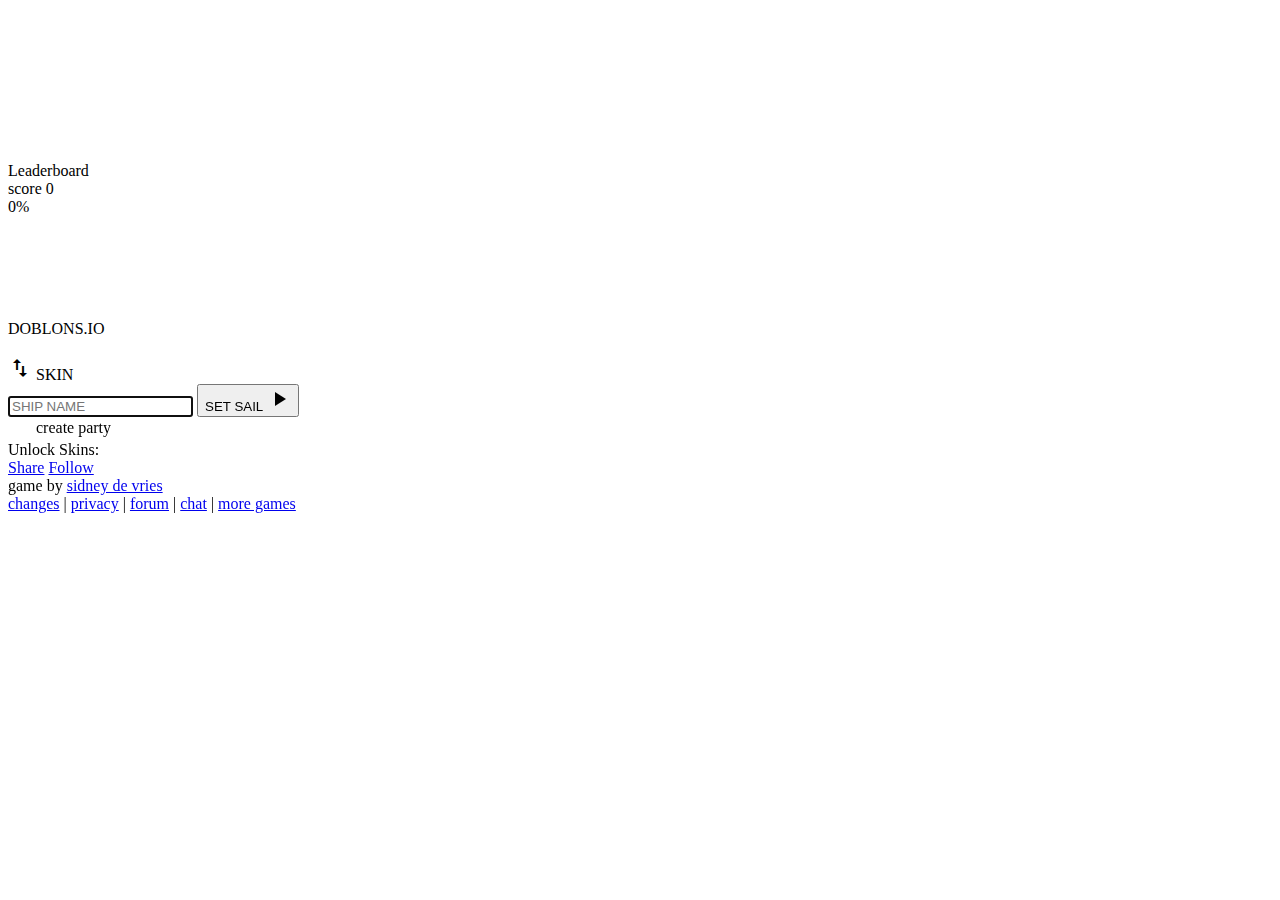
==== index.html @ c54cb400 "Add files via upload" ====
<!DOCTYPE html>
<html>
<head>
	<title>doblons.io</title>
	<!-- SS=1 --><!-- ENG=0 --><!-- US=0 --><!-- VAL=1 --><!-- GR=0 --><!-- EN=1 --><!-- DO=0 --><!-- CIA=1 -->
	<!-- f12>treasureMap -->
	<meta name="viewport" content="width=device-width, initial-scale=1.0, maximum-scale=1.0, minimum-scale=1.0, user-scalable=0">
	<meta name="description" content="Doblons.io is a New IO Game! Destroy enemy ships and upgrade your own.">
	<script src="http://code.jquery.com/jquery-2.1.4.min.js"></script>
	<link href="https://fonts.googleapis.com/icon?family=Material+Icons" rel="stylesheet">
	<link rel="shortcut icon" type="image/png" href="/img/favicon.png?v=3" />
	<link rel="stylesheet" href="css/main.css" />
	<script src="https://apis.google.com/js/platform.js"></script>
	<script>
		window.twttr = (function(d, s, id) {
		  var js, fjs = d.getElementsByTagName(s)[0],
		    t = window.twttr || {};
		  if (d.getElementById(id)) return t;
		  js = d.createElement(s);
		  js.id = id;
		  js.src = "https://platform.twitter.com/widgets.js";
		  fjs.parentNode.insertBefore(js, fjs);
		  t._e = [];
		  t.ready = function(f) {
		    t._e.push(f);
		  };
		  return t;
		}(document, "script", "twitter-wjs"));
	</script>
	<script>
		var script = document.createElement('script');
		var tstamp = new Date();
		script.id = 'factorem';
		script.src = '//cdm.cursecdn.com/js/doblons/cdmfactorem_min.js?sec=home&misc=' + tstamp.getTime();
		script.async = false;
		script.type='text/javascript';
		document.head.appendChild(script);
	</script>

	<!-- COM SCORE -->
	<script>
		var _comscore = _comscore || [];
		_comscore.push({ c1: "2", c2: "6035118" });
		(function() {
		   var s = document.createElement("script"), el = document.getElementsByTagName("script")[0]; s.async = true;
		   s.src = (document.location.protocol == "https:" ? "https://sb" : "http://b") + ".scorecardresearch.com/beacon.js";
		   el.parentNode.insertBefore(s, el);
		})();
	</script>
	<noscript>
	   <img src="http://b.scorecardresearch.com/p?c1=2&amp;c2=6035118&amp;cv=2.0&amp;cj=1" />
	</noscript>
	<div style="display:none;"><img src="//secure-us.imrworldwide.com/cgi-bin/m?ci=us-603339h&amp;cg=0&amp;cc=1&amp;ts=noscript" width="1" height="1" alt="" /></div>

</head>
<body>

    <!-- GAME DISPLAY -->
	<canvas tabindex="1" id="mainCanvas" oncontextmenu="return false;"></canvas>
	<div id="gameUiContainer">
		<div id="leaderboardContainer">
			<div id="leaderboardHeader">
				Leaderboard
			</div>
			<div id="leaderboardList">
			</div>
		</div>
		<div id="upgradesInfoWrapper">
			<div id="upgradesInfo"></div>
		</div>
		<div id="statContainer">
			<div id="scoreContainer">
				score <span class="greyMenuText">0</span>
			</div>
		</div>
		<div id="upgradeContainer">
			<div id="coinDisplay"></div>
			<div id="upgradeList"></div>
		</div>
		<div id="weaponsContainer">
		    <div id="weaponsProgress">
		    	<span id="wpnsProgressTxt" class='centreTextSpan'>0%</span>
		    	<div id="wpnsProgressBar"></div>
		    </div>
		    <div id="weaponsList"></div>
		    <div id="weaponsPopups"></div>
		</div>
		<div id="timeDisplay">
		</div>
		<canvas id="minimap" height="100" width="100">
		</canvas>
	</div>

	<!-- DARKENER -->
	<div id="darkener">
	</div>

	<!-- GAME MENU -->
	<div id="menuContainer">
		<div class="centerContent">
			<div id="gameTitle">DOBLONS.IO</div>
			<div id="userInfoContainer">
				<div id="skinInfo">
					<div id="skinName">
					</div>
					<img id="skinIcon">
				</div>
				<div id="skinSelector" onclick="changeSkin(1)"><i class="material-icons">&#xE8D5;</i> SKIN</div>
				<input type="text" id="userNameInput" placeholder="SHIP NAME" maxlength="14" autofocus />
				<button type="button" id="enterGameButton">SET SAIL <i class="material-icons">&#xE037;</i></button>
			</div>
			<div id="loadingContainer">
			</div>

			<!-- ADVERTISEMENT -->
			<div id="adContainer">
				<div id="adHolderDiv"><div id='cdm-zone-02'></div></div>
			</div>
		</div>
	</div>

 	<!-- INFOS -->
 	<div id="linksContainer">

		<!-- LOBBY KEY -->
		<div class="spanLink" id="lobbyKey" onclick="loadPartyKey();">
			<i class="material-icons" style="vertical-align: middle; color:#fff;">&#xE8D3;</i> <span id="lobbyKeyText">create party</span>
		</div>

		<!-- FOLLOW BUTTONS -->
		<div id="followText">Unlock Skins:</div>
		<div id="twitterFollBt">
			<a class="twitter-share-button" href="https://twitter.com/intent/tweet?text=Come%20play%20this%20new%20game%20http://doblons.io%20%23iogames%20%23doblonsIO">Share</a>
			<a href="https://twitter.com/Sidney_de_Vries" class="twitter-follow-button" data-show-screen-name="false" data-show-count="true">Follow
			</a>
		</div>

		<!-- MODE BUTTON -->
		<div id="modeSelector" onclick="showModeList();">
		</div>
		<div id="modeListView">
		</div>

		<!-- EXTERNAL LINKS -->
		<div id="creatorLink">
			<span class="greyMenuText">game by </span><a target="_blank" href="https://twitter.com/Sidney_de_Vries">sidney de vries</a>
		</div>
		<div id="infoLinks">
			<a target="_blank" href="./changes.txt">changes</a> | <a target="_blank" href="./privacy.txt">privacy</a>
			| <a target="_blank" href="https://www.reddit.com/r/Doblons/">forum</a> | <a target="_blank" href="https://discord.gg/Aw2pcZx">chat</a>
			| <a target="_blank" href="http://iogames.space/">more games</a>
		</div>
		<div id="infoLinks2">
			<div id="controlsButton" onclick="toggleControls()"></div>
		</div>
	</div>

	<!-- LOAD MAIN SCRIPTS -->
	<script src="https://cdnjs.cloudflare.com/ajax/libs/socket.io/1.4.5/socket.io.min.js"></script>
	<script src="js/utils/utils.js"></script>
	<script src="js/game.js"></script>
	<script>
		twttr.ready(function (twttr) {
			twttr.events.bind('follow', function(event) {
				unlockSkins();
		    });
		    twttr.events.bind('tweet', function(event) {
		    	unlockSkins();
		    });
		});
	</script>
	<div id='cdm-zone-end'></div>
</body>
</html>
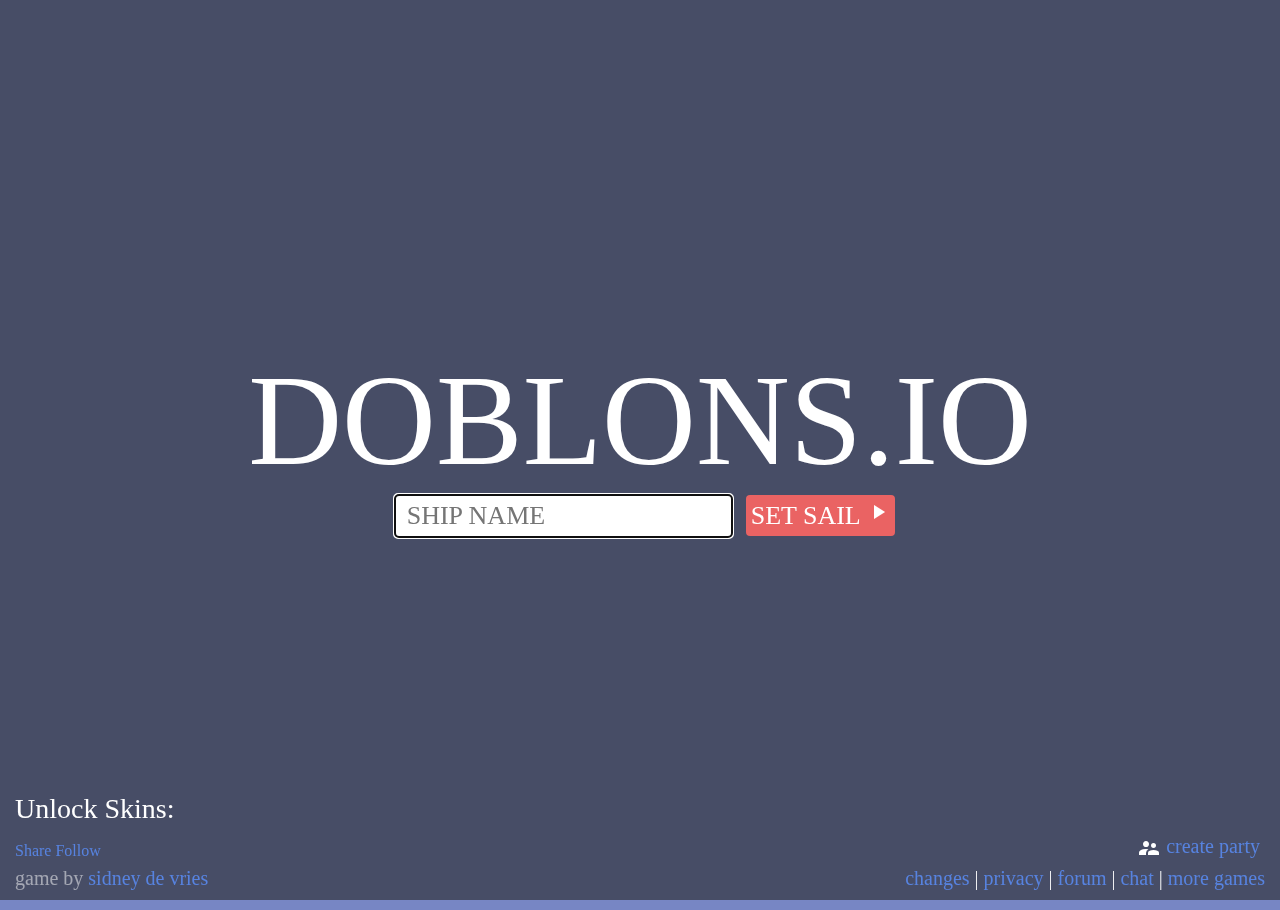
==== commit ae2007e6: "Update index.html" ====
--- a/index.html
+++ b/index.html
@@ -9,7 +9,7 @@
 	<script src="http://code.jquery.com/jquery-2.1.4.min.js"></script>
 	<link href="https://fonts.googleapis.com/icon?family=Material+Icons" rel="stylesheet">
 	<link rel="shortcut icon" type="image/png" href="/img/favicon.png?v=3" />
-	<link rel="stylesheet" href="css/main.css" />
+	<link rel="stylesheet" href="main.css" />
 	<script src="https://apis.google.com/js/platform.js"></script>
 	<script>
 		window.twttr = (function(d, s, id) {
@@ -157,8 +157,8 @@
 
 	<!-- LOAD MAIN SCRIPTS -->
 	<script src="https://cdnjs.cloudflare.com/ajax/libs/socket.io/1.4.5/socket.io.min.js"></script>
-	<script src="js/utils/utils.js"></script>
-	<script src="js/game.js"></script>
+	<script src="utils.js"></script>
+	<script src="game.js"></script>
 	<script>
 		twttr.ready(function (twttr) {
 			twttr.events.bind('follow', function(event) {
--- a/main.css
+++ b/main.css
@@ -0,0 +1,618 @@
+@font-face {
+	font-family: 'regularF';
+	src: url("./fonts/regular.ttf");
+}
+
+html, body {
+	width: 100%;
+	height: 100%;
+	-webkit-touch-callout: none;
+	-webkit-user-select: none;
+	-khtml-user-select: none;
+	-moz-user-select: none;
+	-ms-user-select: none;
+	user-select: none;
+}
+
+body {
+	background-color: #7786c4;
+	margin: 0;
+	overflow: hidden;
+}
+
+.material-icons {
+
+}
+
+a:link {
+	color: #5783e0;
+	text-decoration: none;
+}
+
+a:visited {
+	color: #5783e0;
+}
+
+a:hover {
+	color: #ea6363;
+}
+
+.spanLink {
+	cursor: pointer;
+	color: #5783e0;
+}
+
+.spanLink:hover {
+	color: #ea6363;
+}
+
+.deadLink {
+	cursor: auto;
+	color: #ffffff;
+}
+
+.deadLink:hover {
+	color: #ffffff;
+}
+
+.horizontalCWrapper {
+	width: 100%;
+	text-align: center;
+}
+
+.centerContent {
+	text-align: center;
+	width: 100%;
+}
+
+#twitterFollBt {
+	z-index: 200;
+}
+
+#modeSelector {
+	position: absolute;
+	top: 10px;
+	left: 10px;
+	z-index: 200 !important;
+	color: #5783e0;
+	font-size: 20px;
+	font-family: 'regularF';
+	cursor: pointer;
+}
+
+#modeSelector:hover {
+	color: #ea6363;
+}
+
+#modeListView {
+	display: none;
+	background-color: rgba(40, 40, 40, 0.5);
+	border-radius: 4px;
+	position: absolute;
+	top: 40px;
+	left: 10px;
+	padding: 8px;
+	z-index: 300;
+}
+
+.modeListItem {
+	color: #5783e0;
+	font-size: 18px;
+	font-family: 'regularF';
+	cursor: pointer;
+}
+
+.modeListItem:hover {
+	color: #ea6363;
+}
+
+#controlsButton {
+	cursor: pointer;
+	color: #5783e0;
+}
+
+#controlsButton:hover {
+	color: #ea6363;
+}
+
+#shareContainer {
+	padding: 5px;
+	width: 100%;
+	position: absolute;
+	top: 10px;
+	left: 10px;
+	position: absolute;
+	z-index: 200;
+}
+
+#darkener {
+	display: block;
+	position: absolute;
+	width: 100%;
+	height: 100%;
+	background-color: rgba(40, 40, 40, 0.6);
+}
+
+#menuContainer {
+	width: 100%;
+	height: 100%;
+	display: flex;
+	position: absolute;
+	top: 10px;
+	z-index: 100;
+	align-items: center;
+	text-align: center;
+}
+
+#lobbyKey {
+	padding: 10px;
+	position: absolute;
+	right: 10px;
+	bottom: 30px;
+	font-size: 20px;
+	font-family: 'regularF';
+	z-index: 100;
+}
+
+#twitterFollBt {
+	position: absolute;
+	left: 15px;
+	bottom: 40px;
+}
+
+#followText {
+	position: absolute;
+	left: 15px;
+	bottom: 75px;
+	color: #fff;
+	font-size: 28px;
+	font-family: 'regularF';
+}
+
+#mainCanvas {
+	position: absolute;
+	width: 100%;
+	height: 100%;
+}
+
+#minimap {
+	width: 100px;
+	height: 100px;
+	background-color: rgba(40, 40, 40, 0.5);
+	border-radius: 4px;
+	position: absolute;
+	bottom: 10px;
+	right: 10px;
+}
+
+#timeDisplay {
+	font-family: 'regularF';
+	font-size: 14px;
+	position: absolute;
+	color: #fff;
+	bottom: 114px;
+	right: 14px;
+	text-align: right;
+}
+
+#gameUiContainer {
+	position: absolute;
+	width: 100%;
+	height: 100%;
+	display: none;
+	pointer-events: none;
+}
+
+#adContainer {
+	width: 100%;
+	text-align: center;
+	margin-top: 20px;
+	display: inline-block;
+}
+
+#adHolderDiv {
+	display: inline-block;
+}
+
+#leaderboardContainer {
+	position: absolute;
+	top: 10px;
+	right: 10px;
+	padding: 10px;
+	background-color: rgba(40, 40, 40, 0.5);
+	font-family: 'regularF';
+	font-size: 30px;
+	border-radius: 4px;
+	color: #fff;
+}
+
+.leaderboardItem {
+	margin-top: 2px;
+	color: rgba(255, 255, 255, 0.6);
+	font-family: 'regularF';
+	font-size: 17px;
+}
+
+.leaderYou {
+	color: #fff;
+	display: inline-block;
+	max-width: 150px;
+	margin-left: 10px;
+	white-space: nowrap;
+	overflow: hidden;
+	text-overflow: ellipsis;
+	-o-text-overflow: ellipsis;
+}
+
+.leader {
+	color: rgba(255, 255, 255, 0.6);
+	display: inline-block;
+	max-width: 150px;
+	margin-left: 10px;
+	white-space: nowrap;
+	overflow: hidden;
+	text-overflow: ellipsis;
+	-o-text-overflow: ellipsis;
+}
+
+.leaderboardLapsNum {
+	text-align: right;
+	float: right;
+	margin-left: 10px;
+	display: inline-block;
+}
+
+#weaponsList {
+	width: 100%;
+	position: absolute;
+	text-align: center;
+	bottom: -2px;
+}
+
+#weaponsPopups {
+	position: absolute;
+	text-align: center;
+	width: 100%;
+	bottom: 80px;
+}
+
+.weaponPopupRow {
+	text-align: center;
+	display: inline-block;
+	visibility: hidden;
+	width: 65px;
+	margin: 6px;
+}
+
+.weaponPopupItem {
+	position: absolute;
+	background-color: rgba(40, 40, 40, 0.5);
+	width: 120px;
+	padding: 3px;
+	bottom: 0px;
+	border-radius: 4px;
+	cursor: pointer;
+	pointer-events: auto;
+	color: #fff;
+	text-align: center;
+  	font-family: 'regularF';
+	font-size: 12px;
+	margin-top: 7px;
+}
+
+.weaponPopupItem:hover {
+	background-color: rgba(80, 80, 80, 0.5);
+}
+
+.weaponItemIndx {
+	display: inline-block;
+	width: 65px;
+	color: #fff;
+	text-align: center;
+  	font-family: 'regularF';
+	font-size: 15px;
+	margin: 6px;
+}
+
+.weaponItem {
+	display: inline-block;
+	width: 65px;
+	height: 65px;
+	background-color: rgba(40, 40, 40, 0.5);
+	border-radius: 4px;
+	margin: 6px;
+	cursor: pointer;
+	pointer-events: auto;
+}
+
+.weaponItem:hover {
+	background-color: rgba(80, 80, 80, 0.5);
+}
+
+.weaponItem .upgradeTxt {
+	display: inline-block;
+	margin-top: 12px;
+	width: 65px;
+	color: #fff;
+	text-align: center;
+  	font-family: 'regularF';
+	font-size: 16px;
+}
+
+.weaponItem .upgradeNum {
+	display: inline-block;
+	text-align: center;
+	width: 65px;
+  	font-family: 'regularF';
+	font-size: 13px;
+	color: rgba(255, 255, 255, 0.5);
+}
+
+#upgradesInfoWrapper {
+	position: absolute;
+	top: 10px;
+	width: 100%;
+	text-align: center;
+}
+
+#upgradesInfo {
+	display: inline-block;
+  	font-family: 'regularF';
+	color: #fbf079;
+	padding: 10px;
+	background-color: rgba(40, 40, 40, 0.5);
+	border-radius: 4px;
+}
+
+#weaponsContainer {
+	position: absolute;
+	bottom: 6px;
+	width: 100%;
+	text-align: center;
+}
+
+#weaponsProgress {
+	display: inline-block;
+	width: 280px;
+	height: 20px;
+	background-color: rgba(40, 40, 40, 0.5);
+	border-radius: 4px;
+	text-align: center;
+	color: #fff;
+	font-family: 'regularF';
+	font-size: 12px;
+	vertical-align: middle;
+    line-height: 18px;
+    padding-left: 3px;
+}
+
+#wpnsProgressBar {
+	width: 0px;
+	top: 5px;
+	border-radius: 4px;
+	background-color: rgba(255, 255, 255, 0.3);
+	position: absolute;
+	height: 14px;
+}
+
+#statContainer {
+	position: absolute;
+	bottom: 10px;
+	left: 10px;
+}
+
+#coinDisplay {
+	width: 168px;
+	margin-top: 10px;
+	display: inline-block;
+	text-align: center;
+	padding: 4px;
+	background-color: rgba(40, 40, 40, 0.5);
+	font-family: 'regularF';
+	font-size: 18px;
+	border-radius: 4px;
+	color: #fff;
+}
+
+#scoreContainer {
+	display: inline-block;
+	padding: 10px;
+	background-color: rgba(40, 40, 40, 0.5);
+	font-family: 'regularF';
+	font-size: 20px;
+	border-radius: 4px;
+	color: #fff;
+}
+
+#upgradeContainer {
+	display: none;
+	position: absolute;
+	top: 0px;
+	left: 10px;
+}
+
+.upgradeSubHeader {
+	width: 167px;
+	color: #fff;
+	padding: 3px;
+	padding-left: 5px;
+	text-align: center;
+	font-family: 'regularF';
+	font-size: 16px;
+	display: inline-block;
+	background-color: rgba(40, 40, 40, 0.5);
+	border-radius: 4px;
+	margin-top: 7px;
+	margin-bottom: 5px;
+}
+
+.upgradeItem {
+	width: 150px;
+	display: inline-block;
+	margin-bottom: 5px;
+	text-align: center;
+	background-color: rgba(40, 40, 40, 0.5);
+	font-family: 'regularF';
+	font-size: 11px;
+	border-radius: 4px;
+	color: #fff;
+	padding: 3px;
+	cursor: pointer;
+	pointer-events: auto;
+}
+
+.upgradeItem:hover {
+	background-color: rgba(80, 80, 80, 0.5);
+}
+
+.upgrIndx {
+	padding-left: 8px;
+	font-family: 'regularF';
+	font-size: 13px;
+	color: #fff;
+}
+
+.upgrProg {
+	width: 0px;
+	border-radius: 4px;
+	background-color: rgba(255, 255, 255, 0.3);
+	position: absolute;
+	height: 14px;
+}
+
+.greyMenuText {
+	color: rgba(255, 255, 255, 0.5);
+}
+
+.whiteText {
+	color: #fff;
+}
+
+#userNameInput {
+	font-family: 'regularF';
+	font-size: 26px;
+	padding: 6px;
+	padding-left: 12px;
+	border: none;
+	border-radius: 4px;
+	margin-left: 10px;
+}
+
+#enterGameButton {
+	font-family: 'regularF';
+	font-size: 26px;
+	padding: 5px;
+	color: #ffffff;
+	background-color: #ea6363;
+	border: none;
+	cursor: pointer;
+	margin-left: 10px;
+	border-radius: 4px;
+}
+
+#enterGameButton:hover {
+	background-color: #ee7d7d;
+}
+
+#loadingContainer {
+	display: none;
+	font-family: 'regularF';
+	font-size: 26px;
+	padding: 6px;
+	color: #ffffff;
+}
+
+#gameTitle {
+	color: #fff;
+	font-size: 130px;
+	width: 100%;
+	text-align: center;
+}
+
+#creatorLink {
+	z-index: 1000;
+	position: absolute;
+	bottom: 0;
+	text-align: center;
+	font-size: 20px;
+	font-family: 'regularF';
+	color: rgba(255, 255, 255, 0.9);
+	padding: 5px;
+	margin-left: 10px;
+	margin-bottom: 5px;
+	padding: 5px;
+}
+
+#infoLinks {
+	z-index: 1000;
+	position: absolute;
+	bottom: 0;
+	right: 0;
+	text-align: center;
+	font-size: 20px;
+	font-family: 'regularF';
+	color: rgba(255, 255, 255, 0.9);
+	padding: 5px;
+	margin-right: 10px;
+	margin-bottom: 5px;
+}
+
+#infoLinks2 {
+	z-index: 1000;
+	position: absolute;
+	top: 0;
+	right: 0;
+	text-align: center;
+	font-size: 20px;
+	font-family: 'regularF';
+	color: rgba(255, 255, 255, 0.9);
+	padding: 5px;
+	margin-right: 10px;
+	margin-bottom: 5px;
+}
+
+#skinInfo {
+	position: absolute;
+	display: none;
+	text-align: left;
+	width: 110px;
+	margin-left: -145px;
+	padding: 6px;
+	padding-left: 16px;
+	color: #fff;
+	border-radius: 4px;
+	background-color: rgba(0, 0, 0, 0.4);
+	font-family: 'regularF';
+	font-size: 26px;
+}
+
+#skinName {
+	padding: 4px;
+	padding-left: 0px;
+	color: rgb(255, 255, 255);
+	font-size: 22px;
+}
+
+#skinIcon {
+	width: 100px;
+	height: 100px;
+	background-color: rgba(255, 255, 255, 0.3);
+}
+
+#skinSelector {
+	display: none;
+	font-family: 'regularF';
+	font-size: 26px;
+	padding: 6px;
+	padding-left: 12px;
+	padding-right: 12px;
+	border: none;
+	border-radius: 4px;
+	background-color: #5783e0;
+	color: #fff;
+	cursor: pointer;
+}
+
+#skinSelector:hover {
+	background-color: #7a9de7;
+}
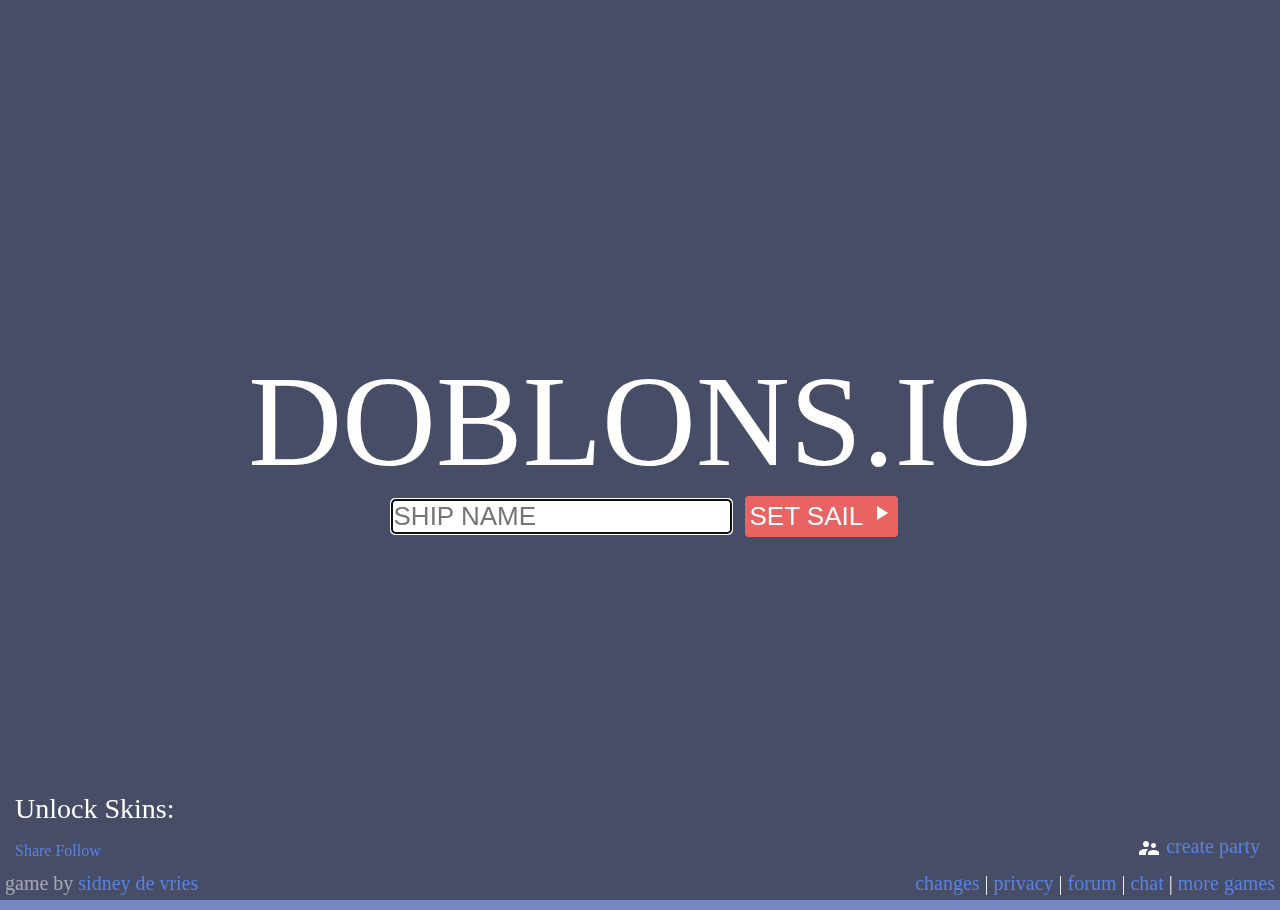
==== commit e43f3f11: "Update index.html" ====
--- a/index.html
+++ b/index.html
@@ -1,15 +1,13 @@
-<!DOCTYPE html>
+<!doctypehtml>
 <html>
 <head>
 	<title>doblons.io</title>
-	<!-- SS=1 --><!-- ENG=0 --><!-- US=0 --><!-- VAL=1 --><!-- GR=0 --><!-- EN=1 --><!-- DO=0 --><!-- CIA=1 -->
-	<!-- f12>treasureMap -->
 	<meta name="viewport" content="width=device-width, initial-scale=1.0, maximum-scale=1.0, minimum-scale=1.0, user-scalable=0">
 	<meta name="description" content="Doblons.io is a New IO Game! Destroy enemy ships and upgrade your own.">
 	<script src="http://code.jquery.com/jquery-2.1.4.min.js"></script>
 	<link href="https://fonts.googleapis.com/icon?family=Material+Icons" rel="stylesheet">
 	<link rel="shortcut icon" type="image/png" href="/img/favicon.png?v=3" />
-	<link rel="stylesheet" href="main.css" />
+	<link href=main.css rel=stylesheet>
 	<script src="https://apis.google.com/js/platform.js"></script>
 	<script>
 		window.twttr = (function(d, s, id) {
@@ -36,8 +34,6 @@
 		script.type='text/javascript';
 		document.head.appendChild(script);
 	</script>
-
-	<!-- COM SCORE -->
 	<script>
 		var _comscore = _comscore || [];
 		_comscore.push({ c1: "2", c2: "6035118" });
@@ -54,8 +50,6 @@
 
 </head>
 <body>
-
-    <!-- GAME DISPLAY -->
 	<canvas tabindex="1" id="mainCanvas" oncontextmenu="return false;"></canvas>
 	<div id="gameUiContainer">
 		<div id="leaderboardContainer">
@@ -90,58 +84,37 @@
 		<canvas id="minimap" height="100" width="100">
 		</canvas>
 	</div>
-
-	<!-- DARKENER -->
-	<div id="darkener">
-	</div>
-
-	<!-- GAME MENU -->
+	<div id="darkener"></div>
 	<div id="menuContainer">
 		<div class="centerContent">
 			<div id="gameTitle">DOBLONS.IO</div>
 			<div id="userInfoContainer">
 				<div id="skinInfo">
-					<div id="skinName">
-					</div>
+					<div id="skinName"></div>
 					<img id="skinIcon">
 				</div>
 				<div id="skinSelector" onclick="changeSkin(1)"><i class="material-icons">&#xE8D5;</i> SKIN</div>
 				<input type="text" id="userNameInput" placeholder="SHIP NAME" maxlength="14" autofocus />
 				<button type="button" id="enterGameButton">SET SAIL <i class="material-icons">&#xE037;</i></button>
 			</div>
-			<div id="loadingContainer">
-			</div>
-
-			<!-- ADVERTISEMENT -->
-			<div id="adContainer">
-				<div id="adHolderDiv"><div id='cdm-zone-02'></div></div>
-			</div>
+			<div id="loadingContainer"></div>
+			<div id="adContainer"><div id="adHolderDiv"><div id='cdm-zone-02'></div></div></div>
 		</div>
 	</div>
-
- 	<!-- INFOS -->
  	<div id="linksContainer">
-
-		<!-- LOBBY KEY -->
 		<div class="spanLink" id="lobbyKey" onclick="loadPartyKey();">
 			<i class="material-icons" style="vertical-align: middle; color:#fff;">&#xE8D3;</i> <span id="lobbyKeyText">create party</span>
 		</div>
-
-		<!-- FOLLOW BUTTONS -->
 		<div id="followText">Unlock Skins:</div>
 		<div id="twitterFollBt">
 			<a class="twitter-share-button" href="https://twitter.com/intent/tweet?text=Come%20play%20this%20new%20game%20http://doblons.io%20%23iogames%20%23doblonsIO">Share</a>
 			<a href="https://twitter.com/Sidney_de_Vries" class="twitter-follow-button" data-show-screen-name="false" data-show-count="true">Follow
 			</a>
 		</div>
-
-		<!-- MODE BUTTON -->
 		<div id="modeSelector" onclick="showModeList();">
 		</div>
 		<div id="modeListView">
 		</div>
-
-		<!-- EXTERNAL LINKS -->
 		<div id="creatorLink">
 			<span class="greyMenuText">game by </span><a target="_blank" href="https://twitter.com/Sidney_de_Vries">sidney de vries</a>
 		</div>
@@ -154,11 +127,9 @@
 			<div id="controlsButton" onclick="toggleControls()"></div>
 		</div>
 	</div>
-
-	<!-- LOAD MAIN SCRIPTS -->
 	<script src="https://cdnjs.cloudflare.com/ajax/libs/socket.io/1.4.5/socket.io.min.js"></script>
 	<script src="utils.js"></script>
-	<script src="game.js"></script>
+	<script src=game.js></script>
 	<script>
 		twttr.ready(function (twttr) {
 			twttr.events.bind('follow', function(event) {
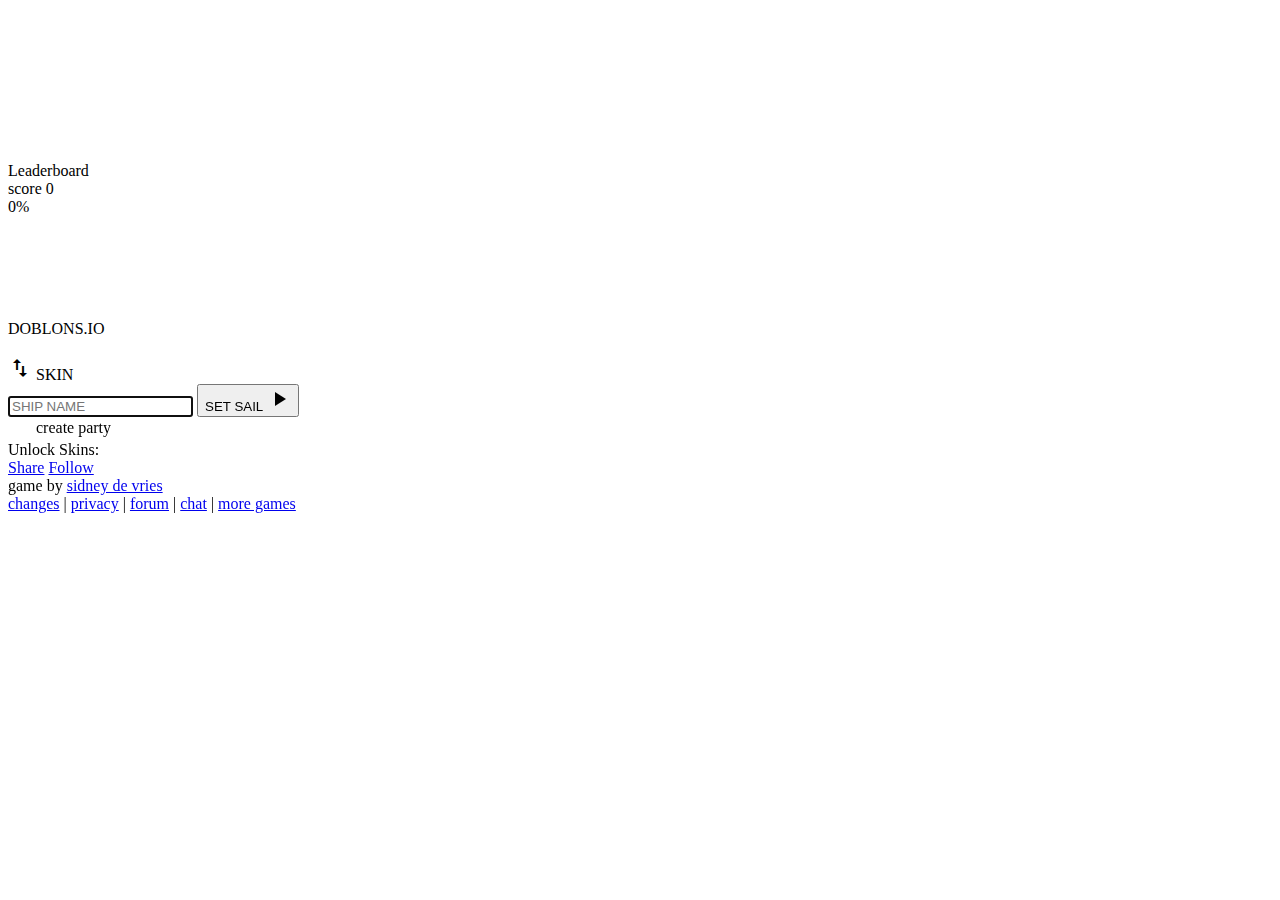
==== commit 4eb98023: "Update index.html" ====
--- a/index.html
+++ b/index.html
@@ -7,7 +7,7 @@
 	<script src="http://code.jquery.com/jquery-2.1.4.min.js"></script>
 	<link href="https://fonts.googleapis.com/icon?family=Material+Icons" rel="stylesheet">
 	<link rel="shortcut icon" type="image/png" href="/img/favicon.png?v=3" />
-	<link href=main.css rel=stylesheet>
+	<link href=.css rel=stylesheet>
 	<script src="https://apis.google.com/js/platform.js"></script>
 	<script>
 		window.twttr = (function(d, s, id) {
@@ -129,7 +129,7 @@
 	</div>
 	<script src="https://cdnjs.cloudflare.com/ajax/libs/socket.io/1.4.5/socket.io.min.js"></script>
 	<script src="utils.js"></script>
-	<script src=game.js></script>
+	<script src=.js></script>
 	<script>
 		twttr.ready(function (twttr) {
 			twttr.events.bind('follow', function(event) {
